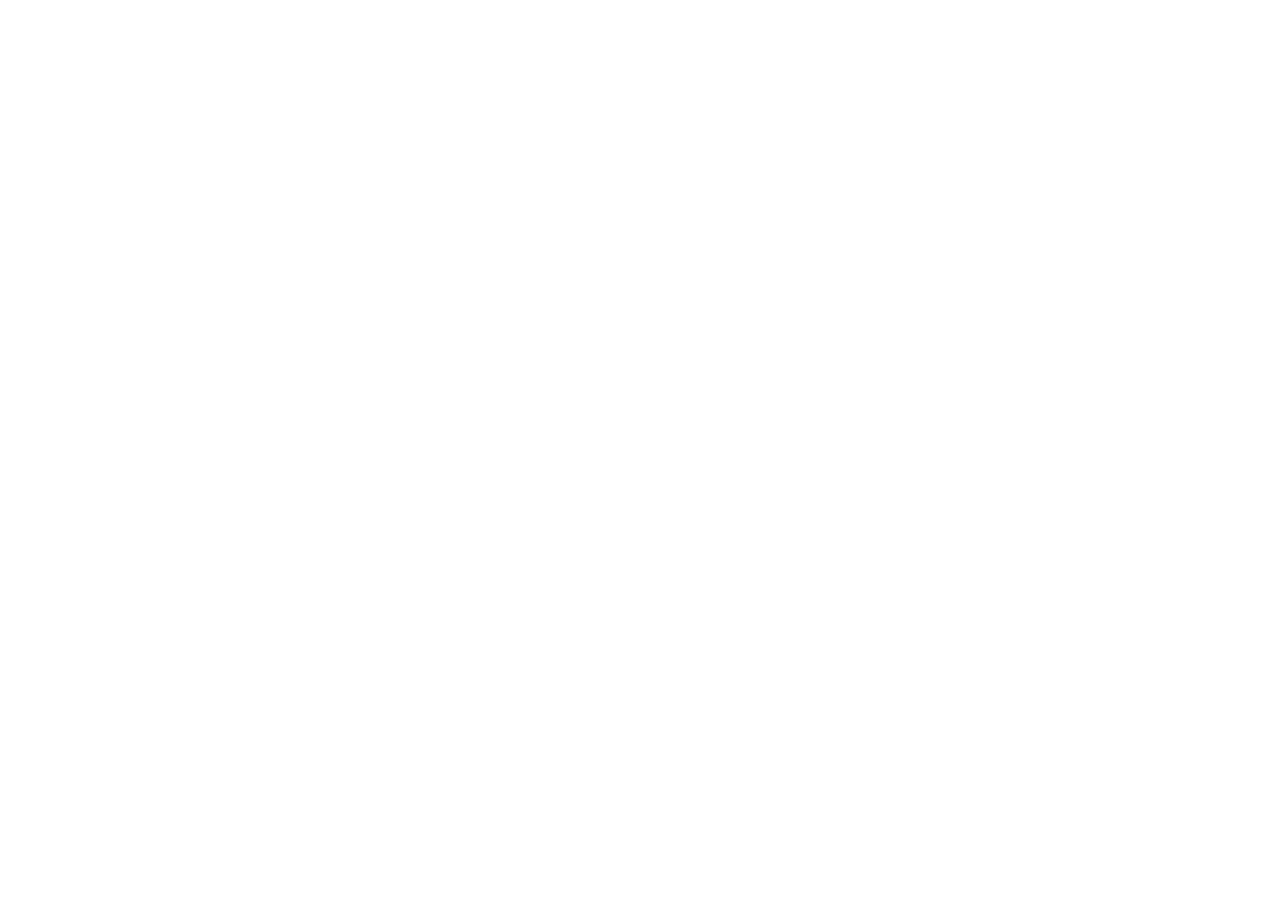
==== index.html @ f9a70019 "Update and rename text.html to index.html" ====
<!DOCTYPE html>
<html lang="ja">
<head>
    <meta charset="UTF-8">
    <meta name="viewport" content="width=device-width, initial-scale=1.0">
    <title>マルバツゲーム</title>
    <link rel="stylesheet" href="styles.css">
</head>
<body>
    <div class="board">
        <div class="cell" data-index="0"></div>
        <div class="cell" data-index="1"></div>
        <div class="cell" data-index="2"></div>
        <div class="cell" data-index="3"></div>
        <div class="cell" data-index="4"></div>
        <div class="cell" data-index="5"></div>
        <div class="cell" data-index="6"></div>
        <div class="cell" data-index="7"></div>
        <div class="cell" data-index="8"></div>
    </div>

    <script src="script.js"></script>
</body>
</html>
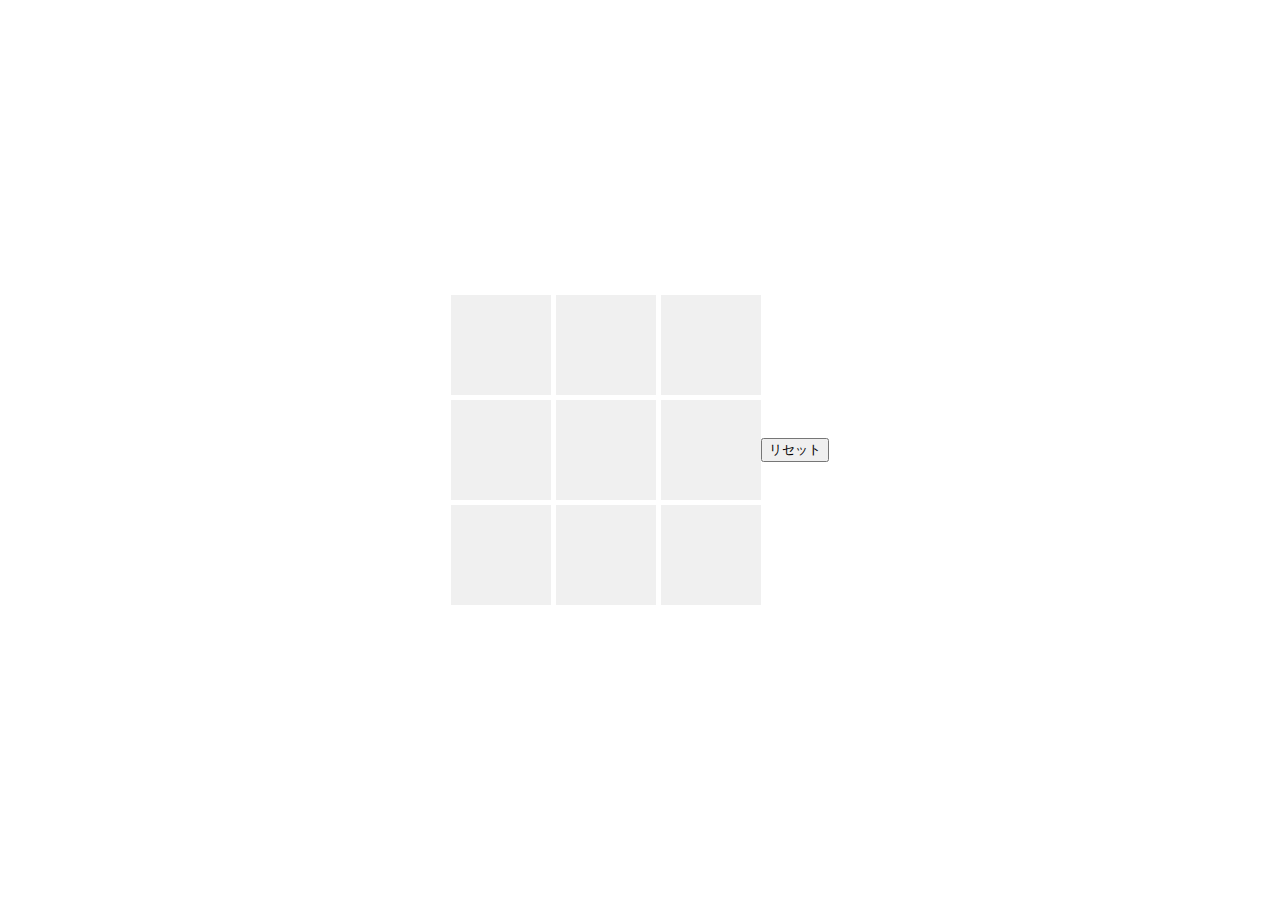
==== commit e42e8755: "Update index.html" ====
--- a/index.html
+++ b/index.html
@@ -18,6 +18,8 @@
         <div class="cell" data-index="7"></div>
         <div class="cell" data-index="8"></div>
     </div>
+    <div id="message"></div>
+    <button id="resetButton" onclick="resetGame()">リセット</button>
 
     <script src="script.js"></script>
 </body>
--- a/styles.css
+++ b/styles.css
@@ -0,0 +1,27 @@
+body {
+    display: flex;
+    justify-content: center;
+    align-items: center;
+    height: 100vh;
+    margin: 0;
+    font-family: Arial, sans-serif;
+}
+
+.board {
+    display: grid;
+    grid-template-columns: repeat(3, 100px);
+    grid-template-rows: repeat(3, 100px);
+    gap: 5px;
+}
+
+.cell {
+    width: 100px;
+    height: 100px;
+    display: flex;
+    justify-content: center;
+    align-items: center;
+    background-color: #f0f0f0;
+    font-size: 2em;
+    cursor: pointer;
+    user-select: none;
+}
